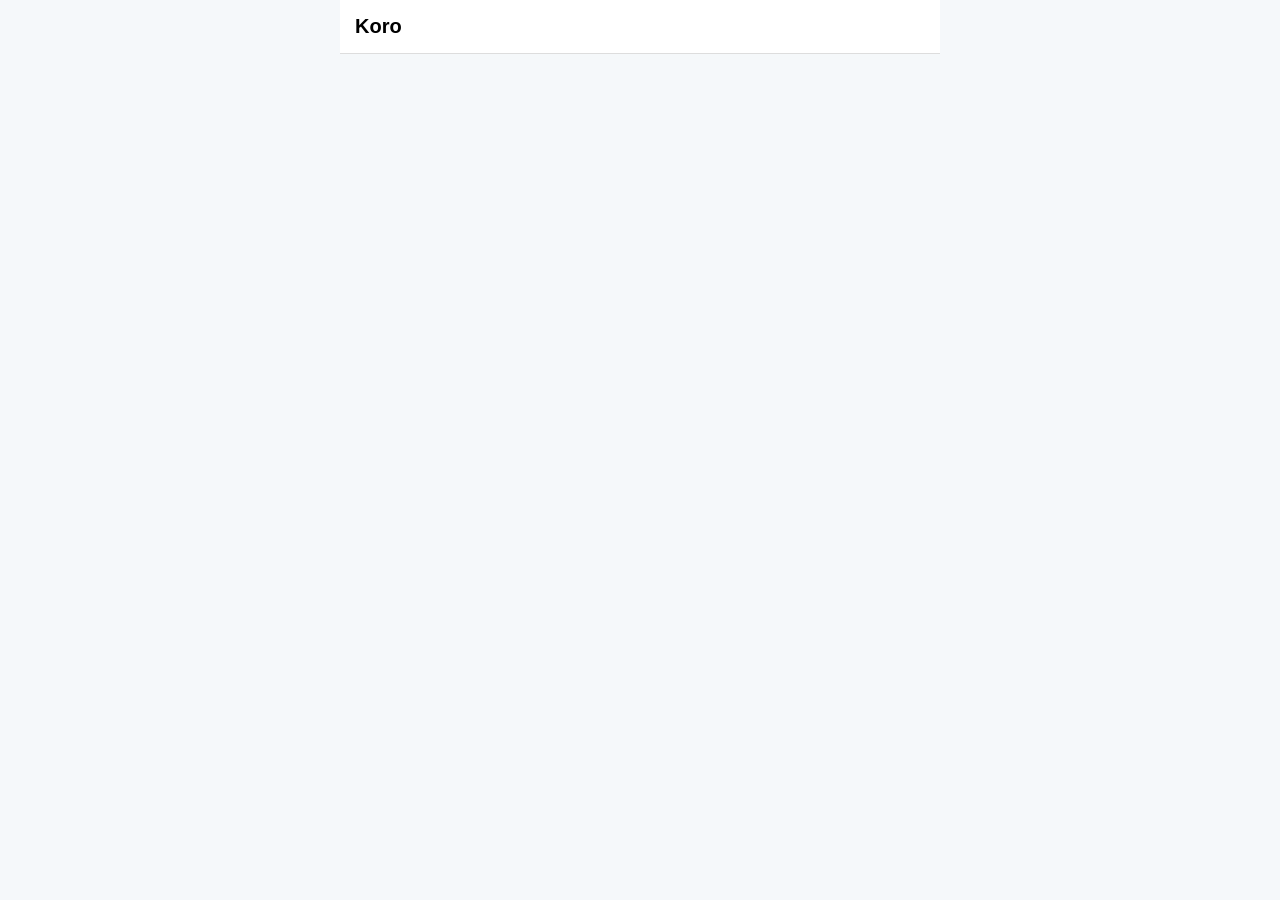
==== index.html @ 563af0cb "aaa" ====
<!DOCTYPE html>
<html lang="ja">
<head>
    <meta charset="UTF-8">
    <meta name="viewport" content="width=device-width, initial-scale=1.0">
    <title>Koro</title>
    <script src="https://cdn.jsdelivr.net/npm/@supabase/supabase-js@2"></script>
    <style>
        :root { --main-blue: #1da1f2; --bg-gray: #f5f8fa; --text-gray: #657786; }
        body { font-family: -apple-system, sans-serif; max-width: 600px; margin: auto; padding: 0; background: var(--bg-gray); }
        .card { background: white; padding: 15px; border-bottom: 1px solid #e1e8ed; }
        .header { background: white; padding: 15px; position: sticky; top: 0; display: flex; justify-content: space-between; align-items: center; border-bottom: 1px solid #ddd; z-index: 100; }
        .post { cursor: pointer; transition: 0.2s; text-decoration: none; color: inherit; display: block; }
        .post:hover { background: #f9f9f9; }
        .display-name { font-weight: bold; margin-right: 5px; }
        .handle { color: var(--text-gray); }
        textarea { width: 100%; height: 80px; border: 1px solid #e1e8ed; border-radius: 12px; padding: 10px; box-sizing: border-box; resize: none; font-size: 16px; margin-bottom: 10px; }
        button { background: var(--main-blue); color: white; border: none; padding: 10px 20px; border-radius: 25px; font-weight: bold; cursor: pointer; }
        .profile-header { background: white; padding: 30px 20px; text-align: center; border-bottom: 1px solid #ddd; }
    </style>
</head>
<body>

    <div class="header">
        <h1 style="margin:0; font-size:20px; cursor:pointer;" onclick="navigate('/')">Koro</h1>
        <div id="auth-section"></div>
    </div>

    <div id="app-content">
        </div>

    <script>
        const SUPABASE_URL = 'https://YOUR_PROJECT.supabase.co';
        const SUPABASE_KEY = 'YOUR_ANON_KEY';
        const supaClient = supabase.createClient(SUPABASE_URL, SUPABASE_KEY);

        let myProfile = null;

        // URLをきれいに保ったまま遷移する関数
        function navigate(path) {
            window.history.pushState({}, '', path);
            router();
        }

        // URLを見て表示を切り替えるルーター
        async function router() {
            const path = window.location.pathname; // "/@hiko" など
            const app = document.getElementById('app-content');
            const user = (await supaClient.auth.getUser()).data.user;

            // ログインチェック
            if (user && !myProfile) {
                const { data } = await supaClient.from('profiles').select('*').eq('id', user.id).single();
                if (!data) return showSetup();
                myProfile = data;
            }

            // 認証ボタンの更新
            document.getElementById('auth-section').innerHTML = user ? 
                `<button onclick="logout()" style="background:#ccc; font-size:12px;">ログアウト</button>` : 
                `<button onclick="login()">Googleログイン</button>`;

            if (path.startsWith('/@')) {
                const handle = path.replace('/@', '');
                showProfile(handle);
            } else {
                showHome();
            }
        }

        async function showHome() {
            const app = document.getElementById('app-content');
            app.innerHTML = `
                <div class="card" id="post-box" style="${myProfile ? '' : 'display:none'}">
                    <textarea id="post-content" placeholder="ころっとする？"></textarea>
                    <div style="text-align:right;"><button onclick="postKorotto()">ころっと！</button></div>
                </div>
                <div id="timeline"></div>
            `;
            fetchPosts();
        }

        async function showProfile(handle) {
            const app = document.getElementById('app-content');
            const { data: profile } = await supaClient.from('profiles').select('*').eq('user_handle', handle).single();
            
            if (!profile) {
                app.innerHTML = `<div class="card">ユーザーが見つかりません</div>`;
                return;
            }

            app.innerHTML = `
                <div class="profile-header">
                    <h2 style="margin:0;">${profile.display_name}</h2>
                    <div class="handle">@${profile.user_handle}</div>
                </div>
                <div id="user-posts"></div>
            `;
            fetchPosts(profile.id, 'user-posts');
        }

        function showSetup() {
            document.getElementById('app-content').innerHTML = `
                <div class="card" style="text-align:center; padding:40px;">
                    <h2>Koroへようこそ</h2>
                    <input type="text" id="s-name" placeholder="名前" style="width:100%; padding:10px; margin:10px 0;">
                    <input type="text" id="s-handle" placeholder="ユーザーID" style="width:100%; padding:10px; margin:10px 0;">
                    <button onclick="saveProfile()">開始</button>
                </div>
            `;
        }

        async function postKorotto() {
            const content = document.getElementById('post-content').value;
            if (!content) return;
            await supaClient.from('posts').insert([{ 
                content, author_id: myProfile.id, author_name: myProfile.display_name, author_handle: myProfile.user_handle 
            }]);
            document.getElementById('post-content').value = '';
            fetchPosts();
        }

        async function fetchPosts(uid = null, target = 'timeline') {
            let q = supaClient.from('posts').select('*').order('created_at', { ascending: false });
            if (uid) q = q.eq('author_id', uid);
            const { data } = await q;
            document.getElementById(target).innerHTML = data.map(p => `
                <div class="card post" onclick="event.preventDefault(); navigate('/@${p.author_handle}')">
                    <span class="display-name">${p.author_name}</span>
                    <span class="handle">@${p.author_handle}</span>
                    <div style="margin-top:8px;">${p.content}</div>
                </div>
            `).join('');
        }

        async function login() {
            await supaClient.auth.signInWithOAuth({ provider: 'google', options: { redirectTo: window.location.origin } });
        }
        async function logout() { await supaClient.auth.signOut(); location.reload(); }
        async function saveProfile() {
            const user = (await supaClient.auth.getUser()).data.user;
            const name = document.getElementById('s-name').value;
            const handle = document.getElementById('s-handle').value;
            await supaClient.from('profiles').insert([{ id: user.id, display_name: name, user_handle: handle }]);
            location.reload();
        }

        window.onpopstate = router;
        router();
    </script>
</body>
</html>
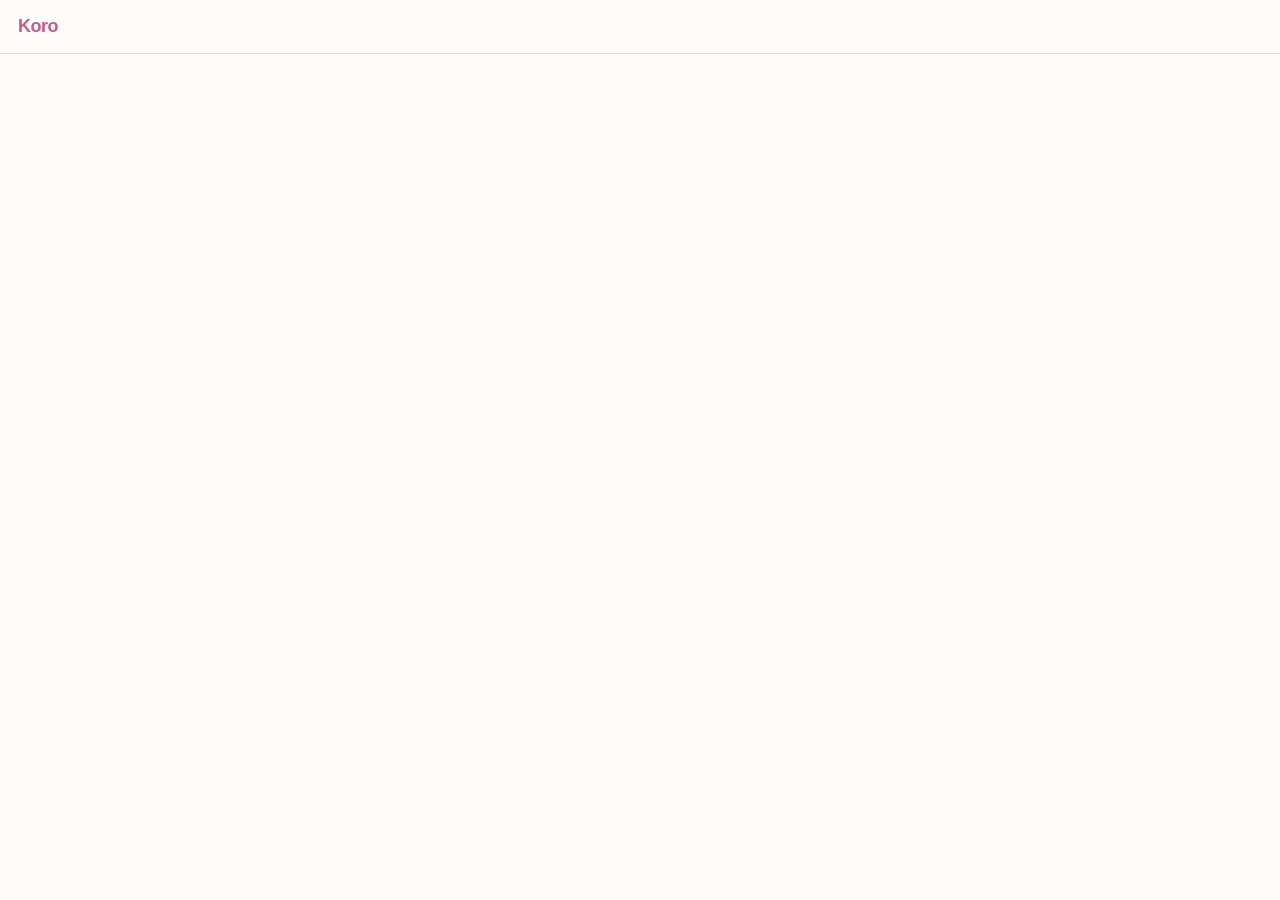
==== commit a6486e69: "uhu" ====
--- a/index.html
+++ b/index.html
@@ -1,152 +1,524 @@
-<!DOCTYPE html>
+﻿<!DOCTYPE html>
 <html lang="ja">
 <head>
     <meta charset="UTF-8">
     <meta name="viewport" content="width=device-width, initial-scale=1.0">
     <title>Koro</title>
     <script src="https://cdn.jsdelivr.net/npm/@supabase/supabase-js@2"></script>
-    <style>
-        :root { --main-blue: #1da1f2; --bg-gray: #f5f8fa; --text-gray: #657786; }
-        body { font-family: -apple-system, sans-serif; max-width: 600px; margin: auto; padding: 0; background: var(--bg-gray); }
-        .card { background: white; padding: 15px; border-bottom: 1px solid #e1e8ed; }
-        .header { background: white; padding: 15px; position: sticky; top: 0; display: flex; justify-content: space-between; align-items: center; border-bottom: 1px solid #ddd; z-index: 100; }
-        .post { cursor: pointer; transition: 0.2s; text-decoration: none; color: inherit; display: block; }
-        .post:hover { background: #f9f9f9; }
-        .display-name { font-weight: bold; margin-right: 5px; }
-        .handle { color: var(--text-gray); }
-        textarea { width: 100%; height: 80px; border: 1px solid #e1e8ed; border-radius: 12px; padding: 10px; box-sizing: border-box; resize: none; font-size: 16px; margin-bottom: 10px; }
-        button { background: var(--main-blue); color: white; border: none; padding: 10px 20px; border-radius: 25px; font-weight: bold; cursor: pointer; }
-        .profile-header { background: white; padding: 30px 20px; text-align: center; border-bottom: 1px solid #ddd; }
-    </style>
+    <link rel="stylesheet" href="koro.css">
 </head>
 <body>
 
-    <div class="header">
-        <h1 style="margin:0; font-size:20px; cursor:pointer;" onclick="navigate('/')">Koro</h1>
-        <div id="auth-section"></div>
+    <header class="site-header">
+        <span class="logo">Koro</span>
+        <div class="header-right" id="header-right"></div>
+    </header>
+
+    <div class="feed-wrap">
+        <div id="load-more-msg" class="load-more-msg" style="display:none;">&#x2191; 読み込み中...</div>
+        <div id="feed"></div>
     </div>
 
-    <div id="app-content">
-        </div>
+    <div id="bottom-bar"></div>
 
     <script>
-        const SUPABASE_URL = 'https://YOUR_PROJECT.supabase.co';
-        const SUPABASE_KEY = 'YOUR_ANON_KEY';
-        const supaClient = supabase.createClient(SUPABASE_URL, SUPABASE_KEY);
-
-        let myProfile = null;
-
-        // URLをきれいに保ったまま遷移する関数
-        function navigate(path) {
-            window.history.pushState({}, '', path);
-            router();
-        }
-
-        // URLを見て表示を切り替えるルーター
-        async function router() {
-            const path = window.location.pathname; // "/@hiko" など
-            const app = document.getElementById('app-content');
-            const user = (await supaClient.auth.getUser()).data.user;
-
-            // ログインチェック
-            if (user && !myProfile) {
-                const { data } = await supaClient.from('profiles').select('*').eq('id', user.id).single();
-                if (!data) return showSetup();
-                myProfile = data;
-            }
-
-            // 認証ボタンの更新
-            document.getElementById('auth-section').innerHTML = user ? 
-                `<button onclick="logout()" style="background:#ccc; font-size:12px;">ログアウト</button>` : 
-                `<button onclick="login()">Googleログイン</button>`;
-
-            if (path.startsWith('/@')) {
-                const handle = path.replace('/@', '');
-                showProfile(handle);
+        const SUPABASE_URL = 'https://ztdomjtbvhbcoaafkbhv.supabase.co';
+        const SUPABASE_KEY = 'sb_publishable_tCoFSVcVmu3nVb1mJ8YARg_96lslr3P';
+        const supa = supabase.createClient(SUPABASE_URL, SUPABASE_KEY);
+
+        const PAGE_SIZE = 20;
+        let myProfile   = null;
+        let oldest      = null;
+        let isLoading   = false;
+        let allLoaded   = false;
+        let authStateVersion = 0;
+        const STORAGE_BUCKET = 'koro-media';
+        const MAX_IMAGE_BYTES = 2 * 1024 * 1024;
+        let selectedPostImageFile = null;
+        let profileUidCache = {};
+
+        // テーマ
+        (function applyTheme() {
+            const saved = localStorage.getItem('koro-theme') || 'light';
+            document.documentElement.setAttribute('data-theme', saved);
+        })();
+
+        function toggleTheme() {
+            const cur = document.documentElement.getAttribute('data-theme') || 'light';
+            const next = cur === 'dark' ? 'light' : 'dark';
+            document.documentElement.setAttribute('data-theme', next);
+            localStorage.setItem('koro-theme', next);
+            updateThemeIcon();
+        }
+
+        function updateThemeIcon() {
+            const isDark = document.documentElement.getAttribute('data-theme') === 'dark';
+            const btn = document.getElementById('theme-toggle');
+            if (!btn) return;
+            btn.innerHTML = isDark ? sunSVG() : moonSVG();
+            btn.title = isDark ? 'ライトモードへ' : 'ダークモードへ';
+        }
+
+        function moonSVG() {
+            return '<svg xmlns="http://www.w3.org/2000/svg" height="20px" viewBox="0 -960 960 960" width="20px" fill="currentColor"><path d="M480-120q-150 0-255-105T120-480q0-150 105-255t255-105q14 0 27.5 1t26.5 3q-41 29-65.5 75.5T444-660q0 90 63 153t153 63q55 0 101-24.5t75-65.5q2 13 3 26.5t1 27.5q0 150-105 255T480-120Z"/></svg>';
+        }
+        function sunSVG() {
+            return '<svg xmlns="http://www.w3.org/2000/svg" height="20px" viewBox="0 -960 960 960" width="20px" fill="currentColor"><path d="M480-360q50 0 85-35t35-85q0-50-35-85t-85-35q-50 0-85 35t-35 85q0 50 35 85t85 35Zm0 80q-83 0-141.5-58.5T280-480q0-83 58.5-141.5T480-680q83 0 141.5 58.5T680-480q0 83-58.5 141.5T480-280ZM200-440H40v-80h160v80Zm720 0H760v-80h160v80ZM440-760v-160h80v160h-80Zm0 720v-160h80v160h-80ZM256-650l-101-97 57-59 96 100-52 56Zm492 496-97-101 53-55 101 97-57 59Zm-98-550 97-101 59 57-100 96-56-52ZM154-212l101-97 55 53-97 101-59-57Zm326-268Z"/></svg>';
+        }
+        function avatarSVG() {
+            return '<svg xmlns="http://www.w3.org/2000/svg" height="20px" viewBox="0 -960 960 960" width="20px" fill="currentColor"><path d="M252-256q51-36 114-58t114-22q57 0 119.5 22T714-256q42-56 64-122.5T800-520q0-133-93.5-226.5T480-840q-133 0-226.5 93.5T160-520q0 67 22 133.5T252-256Zm228-168q-57 0-96.5-39.5T344-560q0-57 39.5-96.5T480-696q57 0 96.5 39.5T616-560q0 57-39.5 96.5T480-424Zm0 304q-82 0-155-31.5t-127.5-86Q143-293 111.5-366T80-520q0-82 31.5-155t86-127.5Q253-857 326-888.5T480-920q82 0 155 31.5t127.5 86Q817-747 848.5-674T880-520q0 82-31.5 155t-86 127.5Q707-183 634-151.5T480-120Z"/></svg>';
+        }
+        function postAvatarSVG() {
+            return '<svg xmlns="http://www.w3.org/2000/svg" height="20px" viewBox="0 -960 960 960" width="20px" fill="currentColor"><path d="M252-256q51-36 114-58t114-22q57 0 119.5 22T714-256q42-56 64-122.5T800-520q0-133-93.5-226.5T480-840q-133 0-226.5 93.5T160-520q0 67 22 133.5T252-256Zm228-168q-57 0-96.5-39.5T344-560q0-57 39.5-96.5T480-696q57 0 96.5 39.5T616-560q0 57-39.5 96.5T480-424Zm0 304q-82 0-155-31.5t-127.5-86Q143-293 111.5-366T80-520q0-82 31.5-155t86-127.5Q253-857 326-888.5T480-920q82 0 155 31.5t127.5 86Q817-747 848.5-674T880-520q0 82-31.5 155t-86 127.5Q707-183 634-151.5T480-120Z"/></svg>';
+        }
+        function postAvatarError(el) {
+            const p = el.parentElement;
+            if (!p) return;
+            el.remove();
+            p.innerHTML = postAvatarSVG();
+        }
+        async function prefetchProfileUids(posts) {
+            const handles = [...new Set(posts.map(function(p) { return p.author_handle; }).filter(Boolean))];
+            const missing = handles.filter(function(h) { return !profileUidCache[h]; });
+            if (!missing.length) return;
+            const { data } = await supa.from('profiles').select('id, user_handle').in('user_handle', missing);
+            if (data) data.forEach(function(p) { profileUidCache[p.user_handle] = p.id; });
+        }
+
+        // ドロップダウン
+        function toggleDropdown(e) {
+            e.stopPropagation();
+            const dd = document.getElementById('account-dropdown');
+            if (dd) dd.classList.toggle('open');
+        }
+        document.addEventListener('click', () => {
+            const dd = document.getElementById('account-dropdown');
+            if (dd) dd.classList.remove('open');
+        });
+
+        // 初期化
+        async function init() {
+            const { data: { session } } = await supa.auth.getSession();
+            await handleAuthState(session);
+            supa.auth.onAuthStateChange(async (_, nextSession) => {
+                await handleAuthState(nextSession);
+            });
+            await loadPosts('initial');
+            subscribeRealtime();
+        }
+
+        // 認証状態
+        async function handleAuthState(session) {
+            const version = ++authStateVersion;
+            const headerRight = document.getElementById('header-right');
+            if (!headerRight) return;
+
+            const themeBtn = '<button class="icon-btn" id="theme-toggle" onclick="toggleTheme()" title="テーマ切替"></button>';
+
+            if (session) {
+                headerRight.innerHTML = themeBtn +
+                    '<div class="account-wrap">' +
+                    '<button class="account-btn" id="account-btn" onclick="toggleDropdown(event)" title="アカウント"></button>' +
+                    '<div class="account-dropdown" id="account-dropdown">' +
+                    '<a class="dropdown-item" id="dd-profile-link" href="/user/">' +
+                    '<svg xmlns="http://www.w3.org/2000/svg" height="16px" viewBox="0 -960 960 960" width="16px" fill="currentColor"><path d="M252-256q51-36 114-58t114-22q57 0 119.5 22T714-256q42-56 64-122.5T800-520q0-133-93.5-226.5T480-840q-133 0-226.5 93.5T160-520q0 67 22 133.5T252-256Zm228-168q-57 0-96.5-39.5T344-560q0-57 39.5-96.5T480-696q57 0 96.5 39.5T616-560q0 57-39.5 96.5T480-424Zm0 304q-82 0-155-31.5t-127.5-86Q143-293 111.5-366T80-520q0-82 31.5-155t86-127.5Q253-857 326-888.5T480-920q82 0 155 31.5t127.5 86Q817-747 848.5-674T880-520q0 82-31.5 155t-86 127.5Q707-183 634-151.5T480-120Z"/></svg>' +
+                    'プロフィール</a>' +
+                    '<a class="dropdown-item" id="dd-edit-link" href="/user/#edit">' +
+                    '<svg xmlns="http://www.w3.org/2000/svg" height="16px" viewBox="0 -960 960 960" width="16px" fill="currentColor"><path d="M200-200h40l439-439-40-40-439 439v40Zm-40 80v-104l565-565q11-12 26-18t31-6q16 0 31 6t26 17l42 42q11 11 17 26t6 31q0 16-6 31t-18 26L315-120H160Zm600-557-43-43 43 43Zm-114 71-20-20 40 40-20-20Z"/></svg>' +
+                    'プロフィール編集</a>' +
+                    '<button class="dropdown-item danger" onclick="logout()">' +
+                    '<svg xmlns="http://www.w3.org/2000/svg" height="16px" viewBox="0 -960 960 960" width="16px" fill="currentColor"><path d="M200-120q-33 0-56.5-23.5T120-200v-560q0-33 23.5-56.5T200-840h280v80H200v560h280v80H200Zm440-160-55-58 102-102H360v-80h327L585-622l55-58 200 200-200 200Z"/></svg>' +
+                    'ログアウト</button>' +
+                    '</div></div>';
+
+                // テーマボタン SVG 設定
+                const tBtn = document.getElementById('theme-toggle');
+                if (tBtn) tBtn.innerHTML = moonSVG();
+
+                // アカウントボタン SVG 設定
+                const aBtn = document.getElementById('account-btn');
+                if (aBtn) aBtn.innerHTML = avatarSVG();
+
+                const profile = await loadMyProfile(session.user.id);
+                if (version !== authStateVersion) return;
+
+                if (profile) {
+                    myProfile = profile;
+                    const pLink = document.getElementById('dd-profile-link');
+                    const eLink = document.getElementById('dd-edit-link');
+                    if (pLink) pLink.href = '/user/?@' + profile.user_handle;
+                    if (eLink) eLink.href = '/user/?@' + profile.user_handle + '#edit';
+                    updateAccountAvatar(profile);
+                    renderBottomBar();
+                } else {
+                    myProfile = null;
+                    renderSetupForm();
+                }
             } else {
-                showHome();
-            }
-        }
-
-        async function showHome() {
-            const app = document.getElementById('app-content');
-            app.innerHTML = `
-                <div class="card" id="post-box" style="${myProfile ? '' : 'display:none'}">
-                    <textarea id="post-content" placeholder="ころっとする？"></textarea>
-                    <div style="text-align:right;"><button onclick="postKorotto()">ころっと！</button></div>
-                </div>
-                <div id="timeline"></div>
-            `;
-            fetchPosts();
-        }
-
-        async function showProfile(handle) {
-            const app = document.getElementById('app-content');
-            const { data: profile } = await supaClient.from('profiles').select('*').eq('user_handle', handle).single();
+                myProfile = null;
+                headerRight.innerHTML = themeBtn + '<button class="btn" onclick="login()">ログイン</button>';
+                const tBtn = document.getElementById('theme-toggle');
+                if (tBtn) tBtn.innerHTML = moonSVG();
+                renderBottomBar();
+            }
+            updateThemeIcon();
+        }
+
+        function updateAccountAvatar(profile) {
+            const btn = document.getElementById('account-btn');
+            if (!btn) return;
+            const { data } = supa.storage.from(STORAGE_BUCKET).getPublicUrl('profiles/' + profile.id + '/avatar');
+            if (!data || !data.publicUrl) return;
+            const img = new Image();
+            img.src = data.publicUrl + '?v=' + Date.now();
+            img.onerror = function() {};
+            img.onload = function() {
+                img.style.cssText = 'width:100%;height:100%;object-fit:cover;border-radius:50%;';
+                btn.innerHTML = '';
+                btn.appendChild(img);
+            };
+        }
+
+        async function loadMyProfile(uid) {
+            const { data } = await supa.from('profiles').select('*').eq('id', uid).single();
+            return data || null;
+        }
+
+        // 下部バー
+        function renderBottomBar() {
+            const el = document.getElementById('bottom-bar');
+            if (!el) return;
+            if (myProfile) {
+                el.innerHTML =
+                    '<div class="compose-bar">' +
+                    '<div class="compose-main">' +
+                    '<textarea id="post-text" placeholder="いまなにしてる？"></textarea>' +
+                    '<button class="btn" id="post-btn" onclick="post()">ころっと</button>' +
+                    '</div>' +
+                    '<div class="compose-tools">' +
+                    '<label class="compose-img-label" title="画像を追加">' +
+                    '<svg xmlns="http://www.w3.org/2000/svg" height="22px" viewBox="0 -960 960 960" width="22px" fill="currentColor"><path d="M232-172q-26 0-43-17t-17-43v-496q0-26 17-43t43-17h496q26 0 43 17t17 43v496q0 26-17 43t-43 17H232Zm0-60h496v-496H232v496Zm28-76h440L576-480 456-320l-96-128-100 140Zm-28 76v-496 496Z"/></svg>' +
+                    '<input id="post-image-input" type="file" accept="image/*" onchange="onSelectPostImage(event)">' +
+                    '</label>' +
+                    '<span class="selected-file" id="post-image-name"></span>' +
+                    '<button class="tiny-btn" id="post-clear-btn" type="button" onclick="clearPostImage()" style="display:none;">✕ クリア</button>' +
+                    '</div></div>';
+            } else {
+                el.innerHTML =
+                    '<div class="guest-bar">' +
+                    '<span>ログインすると投稿できます</span>' +
+                    '<button class="btn" onclick="login()">ログイン</button>' +
+                    '</div>';
+            }
+        }
+
+        function renderSetupForm() {
+            document.body.innerHTML =
+                '<header class="site-header">' +
+                '<span class="logo">Koro</span>' +
+                '<div class="header-right">' +
+                '<button class="icon-btn" onclick="toggleTheme()" id="theme-toggle" title="テーマ切替"></button>' +
+                '</div></header>' +
+                '<div class="setup-wrap"><div class="form-card">' +
+                '<h2>はじめまして 👋</h2>' +
+                '<p>あなたの表示名と ID を決めましょう</p>' +
+                '<label class="field-label">表示名</label>' +
+                '<input class="field" id="new-name" type="text" placeholder="例：私だ。" autocomplete="off">' +
+                '<label class="field-label">ID（英数字・記号なし）</label>' +
+                '<input class="field" id="new-handle" type="text" placeholder="例：watasida" autocomplete="off">' +
+                '<label class="field-label">アイコン画像（任意）</label>' +
+                '<input class="field" id="new-avatar" type="file" accept="image/*">' +
+                '<label class="field-label">ヘッダー画像（任意）</label>' +
+                '<input class="field" id="new-header" type="file" accept="image/*">' +
+                '<p class="hint" style="margin-bottom:16px;">2MB超の画像は自動圧縮されます。</p>' +
+                '<button class="btn" style="width:100%;" onclick="saveProfile()">Koro をはじめる</button>' +
+                '</div></div>';
+            const tBtn = document.getElementById('theme-toggle');
+            if (tBtn) tBtn.innerHTML = moonSVG();
+            updateThemeIcon();
+        }
+
+        function onSelectPostImage(event) {
+            selectedPostImageFile = event.target.files ? event.target.files[0] : null;
+            const name = document.getElementById('post-image-name');
+            const clearBtn = document.getElementById('post-clear-btn');
+            if (name) name.textContent = selectedPostImageFile ? selectedPostImageFile.name : '';
+            if (clearBtn) clearBtn.style.display = selectedPostImageFile ? '' : 'none';
+        }
+
+        function clearPostImage() {
+            selectedPostImageFile = null;
+            const input = document.getElementById('post-image-input');
+            const name = document.getElementById('post-image-name');
+            const clearBtn = document.getElementById('post-clear-btn');
+            if (input) input.value = '';
+            if (name) name.textContent = '';
+            if (clearBtn) clearBtn.style.display = 'none';
+        }
+
+        // 投稿ロード
+        async function loadPosts(mode) {
+            mode = mode || 'older';
+            if (isLoading || allLoaded) return;
+            isLoading = true;
+
+            const msg = document.getElementById('load-more-msg');
+            if (mode !== 'initial') msg.style.display = 'block';
+
+            let query = supa.from('posts').select('*')
+                            .order('created_at', { ascending: false })
+                            .limit(PAGE_SIZE);
+            if (mode === 'older' && oldest) query = query.lt('created_at', oldest);
+
+            const { data, error } = await query;
+            msg.style.display = 'none';
+            isLoading = false;
+
+            if (error || !data || data.length === 0) {
+                if (mode !== 'initial') allLoaded = true;
+                if (mode === 'initial') {
+                    document.getElementById('feed').innerHTML =
+                        '<div class="load-more-msg">まだ投稿がありません。最初のころっとをどうぞ！</div>';
+                }
+                return;
+            }
+
+            if (data.length < PAGE_SIZE) allLoaded = true;
+            oldest = data[data.length - 1].created_at;
+
+            await prefetchProfileUids(data);
+
+            const feed = document.getElementById('feed');
+            if (mode === 'initial') {
+                feed.innerHTML = data.map(function(p) { return postHTML(p); }).join('');
+                scrollToBottom();
+            } else {
+                var prevH  = document.documentElement.scrollHeight;
+                var prevSy = window.scrollY;
+                data.forEach(function(p) {
+                    var div = document.createElement('div');
+                    div.innerHTML = postHTML(p);
+                    feed.appendChild(div.firstElementChild);
+                });
+                window.scrollTo(0, prevSy + document.documentElement.scrollHeight - prevH);
+            }
+        }
+
+        // リアルタイム
+        function subscribeRealtime() {
+            supa.channel('posts-rt')
+                .on('postgres_changes', { event: 'INSERT', schema: 'public', table: 'posts' }, function(payload) {
+                    prependPost(payload.new);
+                })
+                .subscribe();
+        }
+
+        async function prependPost(post) {
+            if (post.id && document.querySelector('[data-post-id="' + post.id + '"]')) return;
+            if (!post.id) {
+                var key = (post.author_handle || '') + '::' + (post.content || '');
+                if (document.querySelector('[data-post-key="' + escAttr(key) + '"]')) return;
+            }
+            await prefetchProfileUids([post]);
+            var feed = document.getElementById('feed');
+            var atBottom = (window.innerHeight + window.scrollY) >= document.documentElement.scrollHeight - 60;
+            var div = document.createElement('div');
+            div.innerHTML = postHTML(post);
+            feed.prepend(div.firstElementChild);
+            if (atBottom) scrollToBottom();
             
-            if (!profile) {
-                app.innerHTML = `<div class="card">ユーザーが見つかりません</div>`;
+            var audio = new Audio('oto.mp3');
+            audio.play().catch(function(err) {});
+        }
+
+        function scrollToBottom() {
+            window.scrollTo({ top: document.documentElement.scrollHeight, behavior: 'instant' });
+        }
+
+        // 投稿HTMLテンプレート
+        function splitPostContent(rawContent) {
+            var content = String(rawContent || '');
+            var match = content.match(/\n?\n?\[img\](https?:\/\/[^\s]+)\[\/img\]\s*$/);
+            if (!match) return { text: content, imageUrl: '' };
+            var text = content.replace(/\n?\n?\[img\](https?:\/\/[^\s]+)\[\/img\]\s*$/, '').trim();
+            return { text: text, imageUrl: match[1] };
+        }
+
+        function postHTML(p) {
+            var key = (p.author_handle || '') + '::' + (p.content || '');
+            var parsed = splitPostContent(p.content);
+            var imgHtml = parsed.imageUrl
+                ? '<div class="post-image"><img src="' + escAttr(parsed.imageUrl) + '" alt="post image" loading="lazy"></div>'
+                : '';
+            var uid = profileUidCache[p.author_handle] || '';
+            var avatarSrc = uid ? (SUPABASE_URL + '/storage/v1/object/public/' + STORAGE_BUCKET + '/profiles/' + uid + '/avatar' + '?v=' + Date.now()) : '';
+            var avImg = avatarSrc
+                ? '<img src="' + escAttr(avatarSrc) + '" alt="" loading="lazy" onerror="postAvatarError(this)">'
+                : postAvatarSVG();
+            return '<div class="post-item"' +
+                (p.id ? ' data-post-id="' + p.id + '"' : '') +
+                ' data-post-key="' + escAttr(key) + '">' +
+                '<div class="post-row">' +
+                '<a href="/user/?@' + (p.author_handle || '') + '" class="post-avatar-sm">' + avImg + '</a>' +
+                '<div class="post-row-content">' +
+                '<div class="post-meta">' +
+                '<a href="/user/?@' + (p.author_handle || '') + '" style="display:flex;align-items:baseline;gap:4px;">' +
+                '<span class="post-name">' + esc(p.author || 'ななし') + '</span>' +
+                '<span class="post-handle">@' + esc(p.author_handle || 'none') + '</span>' +
+                '</a>' +
+                '<span class="post-time">' + fmtDate(p.created_at) + '</span>' +
+                '</div>' +
+                '<div class="post-body">' + esc(parsed.text) + '</div>' +
+                imgHtml +
+                '</div>' +
+                '</div>' +
+                '</div>';
+        }
+
+        // アクション
+        async function post() {
+            var ta  = document.getElementById('post-text');
+            var btn = document.getElementById('post-btn');
+            var text = ta.value.trim();
+            if ((!text && !selectedPostImageFile) || !myProfile) return;
+            btn.disabled = true;
+
+            var imageUrl = '';
+            if (selectedPostImageFile) {
+                try {
+                    var uploadPath = 'posts/' + myProfile.id + '/' + Date.now() + '_' + Math.random().toString(36).slice(2);
+                    imageUrl = await uploadImageToStorage(selectedPostImageFile, uploadPath);
+                } catch (err) {
+                    alert('画像アップロードに失敗しました: ' + (err && err.message ? err.message : err));
+                    btn.disabled = false;
+                    return;
+                }
+            }
+
+            var mergedContent = imageUrl
+                ? text + (text ? '\n\n' : '') + '[img]' + imageUrl + '[/img]'
+                : text;
+
+            var newPost = {
+                content:       mergedContent,
+                author:        myProfile.display_name,
+                author_handle: myProfile.user_handle,
+                created_at:    new Date().toISOString()
+            };
+            var { error } = await supa.from('posts').insert([newPost]);
+
+            if (error) {
+                alert('投稿に失敗しました: ' + error.message);
+                btn.disabled = false;
                 return;
             }
 
-            app.innerHTML = `
-                <div class="profile-header">
-                    <h2 style="margin:0;">${profile.display_name}</h2>
-                    <div class="handle">@${profile.user_handle}</div>
-                </div>
-                <div id="user-posts"></div>
-            `;
-            fetchPosts(profile.id, 'user-posts');
-        }
-
-        function showSetup() {
-            document.getElementById('app-content').innerHTML = `
-                <div class="card" style="text-align:center; padding:40px;">
-                    <h2>Koroへようこそ</h2>
-                    <input type="text" id="s-name" placeholder="名前" style="width:100%; padding:10px; margin:10px 0;">
-                    <input type="text" id="s-handle" placeholder="ユーザーID" style="width:100%; padding:10px; margin:10px 0;">
-                    <button onclick="saveProfile()">開始</button>
-                </div>
-            `;
-        }
-
-        async function postKorotto() {
-            const content = document.getElementById('post-content').value;
-            if (!content) return;
-            await supaClient.from('posts').insert([{ 
-                content, author_id: myProfile.id, author_name: myProfile.display_name, author_handle: myProfile.user_handle 
-            }]);
-            document.getElementById('post-content').value = '';
-            fetchPosts();
-        }
-
-        async function fetchPosts(uid = null, target = 'timeline') {
-            let q = supaClient.from('posts').select('*').order('created_at', { ascending: false });
-            if (uid) q = q.eq('author_id', uid);
-            const { data } = await q;
-            document.getElementById(target).innerHTML = data.map(p => `
-                <div class="card post" onclick="event.preventDefault(); navigate('/@${p.author_handle}')">
-                    <span class="display-name">${p.author_name}</span>
-                    <span class="handle">@${p.author_handle}</span>
-                    <div style="margin-top:8px;">${p.content}</div>
-                </div>
-            `).join('');
+            btn.disabled = false;
+            ta.value = '';
+            clearPostImage();
+            prependPost(newPost);
         }
 
         async function login() {
-            await supaClient.auth.signInWithOAuth({ provider: 'google', options: { redirectTo: window.location.origin } });
-        }
-        async function logout() { await supaClient.auth.signOut(); location.reload(); }
+            await supa.auth.signInWithOAuth({ provider: 'google', options: { redirectTo: window.location.origin } });
+        }
+        async function logout() {
+            try { await supa.auth.signOut(); } catch(e) {}
+            location.href = location.origin + location.pathname;
+        }
+
         async function saveProfile() {
-            const user = (await supaClient.auth.getUser()).data.user;
-            const name = document.getElementById('s-name').value;
-            const handle = document.getElementById('s-handle').value;
-            await supaClient.from('profiles').insert([{ id: user.id, display_name: name, user_handle: handle }]);
-            location.reload();
-        }
-
-        window.onpopstate = router;
-        router();
+            var name   = document.getElementById('new-name').value.trim();
+            var handle = document.getElementById('new-handle').value.trim();
+            if (!name || !handle) return alert('入力してください');
+            var { data: { user } } = await supa.auth.getUser();
+
+            var setupAvatar = document.getElementById('new-avatar') && document.getElementById('new-avatar').files[0] || null;
+            var setupHeader = document.getElementById('new-header') && document.getElementById('new-header').files[0] || null;
+
+            try {
+                if (setupAvatar) await uploadImageToStorage(setupAvatar, 'profiles/' + user.id + '/avatar');
+                if (setupHeader) await uploadImageToStorage(setupHeader, 'profiles/' + user.id + '/header');
+            } catch (err) {
+                alert('プロフィール画像のアップロードに失敗しました: ' + (err && err.message ? err.message : err));
+                return;
+            }
+
+            var { error } = await supa.from('profiles').insert([{ id: user.id, display_name: name, user_handle: handle }]);
+            if (error) alert('エラー: ' + error.message);
+            else location.reload();
+        }
+
+        // スクロールで過去ロード
+        window.addEventListener('scroll', function() {
+            if (window.scrollY < 120 && !isLoading && !allLoaded) loadPosts('older');
+        });
+
+        // 画像圧縮
+        async function compressImageIfNeeded(file) {
+            if (!(file instanceof File)) return file;
+            if (file.size <= MAX_IMAGE_BYTES) return file;
+
+            var bitmap = await createImageBitmap(file);
+            var width = bitmap.width;
+            var height = bitmap.height;
+            var maxSide = 1920;
+            if (Math.max(width, height) > maxSide) {
+                var ratio = maxSide / Math.max(width, height);
+                width = Math.round(width * ratio);
+                height = Math.round(height * ratio);
+            }
+            var canvas = document.createElement('canvas');
+            var ctx = canvas.getContext('2d');
+            canvas.width = width; canvas.height = height;
+            ctx.drawImage(bitmap, 0, 0, width, height);
+
+            var quality = 0.9;
+            var blob = null;
+            for (var i = 0; i < 8; i++) {
+                blob = await new Promise(function(resolve) { canvas.toBlob(resolve, 'image/jpeg', quality); });
+                if (!blob || blob.size <= MAX_IMAGE_BYTES) break;
+                quality -= 0.1;
+                if (quality < 0.35) {
+                    var nW = Math.max(600, Math.round(canvas.width * 0.9));
+                    var nH = Math.max(600, Math.round(canvas.height * 0.9));
+                    var tmp = document.createElement('canvas');
+                    tmp.width = nW; tmp.height = nH;
+                    tmp.getContext('2d').drawImage(canvas, 0, 0, nW, nH);
+                    canvas.width = nW; canvas.height = nH;
+                    ctx.clearRect(0, 0, nW, nH); ctx.drawImage(tmp, 0, 0);
+                    quality = 0.8;
+                }
+            }
+            if (!blob) return file;
+            return new File([blob], file.name.replace(/\.[^.]+$/, '') + '.jpg', { type: 'image/jpeg' });
+        }
+
+        async function uploadImageToStorage(file, path) {
+            var optimized = await compressImageIfNeeded(file);
+            var { error } = await supa.storage.from(STORAGE_BUCKET).upload(path, optimized, {
+                upsert: true, contentType: optimized.type || 'image/jpeg'
+            });
+            if (error) throw error;
+            var { data } = supa.storage.from(STORAGE_BUCKET).getPublicUrl(path);
+            return data.publicUrl + '?v=' + Date.now();
+        }
+
+        // ユーティリティ
+        function esc(s) {
+            return String(s || '').replace(/&/g,'&amp;').replace(/</g,'&lt;').replace(/>/g,'&gt;').replace(/"/g,'&quot;');
+        }
+        function escAttr(s) { return esc(s).replace(/'/g, '&#39;'); }
+        function fmtDate(iso) {
+            if (!iso) return '';
+            var d = new Date(iso), now = new Date(), diff = (now - d) / 1000;
+            if (diff < 60)    return Math.floor(diff) + '秒前';
+            if (diff < 3600)  return Math.floor(diff/60) + '分前';
+            if (diff < 86400) return Math.floor(diff/3600) + '時間前';
+            return (d.getMonth()+1) + '/' + d.getDate();
+        }
+
+        init();
     </script>
 </body>
 </html>
--- a/koro.css
+++ b/koro.css
@@ -0,0 +1,591 @@
+﻿/* =========================================
+   koro.css  窶・shared styles for koro.*
+   ========================================= */
+
+/* --- Reset & Variables --- */
+*, *::before, *::after { box-sizing: border-box; margin: 0; padding: 0; }
+
+:root {
+  --bg:        #fefcfb;
+  --surface:   #f3efec;
+  --border:    #e6ddd8;
+  --text:      #1c1715;
+  --muted:     #9e8e88;
+  --accent:    #c45c8a;
+  --accent-fg: #ffffff;
+  --accent-h:  #a8406f;   /* hover */
+  --shadow:    0 2px 12px rgba(0,0,0,0.07);
+  --radius:    10px;
+  --hh:        54px;      /* header height */
+  --ch:        72px;      /* compose bar min height */
+  --max-w:     520px;
+}
+
+[data-theme="dark"] {
+  --bg:        #1a1614;
+  --surface:   #261f1c;
+  --border:    #3a2f2b;
+  --text:      #f0e8e4;
+  --muted:     #7a6d68;
+  --accent:    #d97aab;
+  --accent-h:  #e693be;
+  --shadow:    0 2px 12px rgba(0,0,0,0.30);
+}
+
+body {
+  font-family: -apple-system, BlinkMacSystemFont, "Segoe UI", Roboto,
+               "Helvetica Neue", Arial, sans-serif;
+  background: var(--bg);
+  color: var(--text);
+  font-size: 15px;
+  line-height: 1.5;
+  -webkit-font-smoothing: antialiased;
+  overflow-y: scroll;
+  transition: background 0.2s, color 0.2s;
+}
+
+a { color: inherit; text-decoration: none; }
+
+/* ==============================
+   Header
+   ============================== */
+.site-header {
+  position: fixed; top: 0; left: 0; right: 0;
+  height: var(--hh);
+  background: var(--bg);
+  border-bottom: 1px solid var(--border);
+  display: flex; align-items: center; justify-content: space-between;
+  padding: 0 18px;
+  z-index: 200;
+  gap: 8px;
+  transition: background 0.2s, border-color 0.2s;
+}
+
+.logo {
+  font-size: 18px;
+  font-weight: 900;
+  letter-spacing: -0.5px;
+  color: var(--accent);
+  flex-shrink: 0;
+}
+
+.header-right {
+  display: flex;
+  align-items: center;
+  gap: 6px;
+}
+
+/* ==============================
+   Icon button (theme toggle, etc.)
+   ============================== */
+.icon-btn {
+  background: transparent;
+  border: none;
+  cursor: pointer;
+  color: var(--muted);
+  display: inline-flex;
+  align-items: center;
+  justify-content: center;
+  width: 36px; height: 36px;
+  border-radius: 50%;
+  flex-shrink: 0;
+  transition: background 0.15s, color 0.15s;
+}
+.icon-btn:hover { background: var(--surface); color: var(--text); }
+.icon-btn svg   { display: block; }
+
+/* ==============================
+   Account dropdown
+   ============================== */
+.account-wrap {
+  position: relative;
+  display: inline-block;
+}
+
+.account-btn {
+  width: 34px; height: 34px;
+  border-radius: 50%;
+  border: 2px solid var(--border);
+  background: var(--surface);
+  cursor: pointer;
+  display: flex;
+  align-items: center;
+  justify-content: center;
+  overflow: hidden;
+  padding: 0;
+  font-size: 14px;
+  font-weight: 800;
+  color: var(--text);
+  flex-shrink: 0;
+  transition: border-color 0.15s;
+}
+.account-btn:hover { border-color: var(--accent); }
+.account-btn img {
+  width: 100%; height: 100%;
+  object-fit: cover;
+  border-radius: 50%;
+}
+
+.account-dropdown {
+  position: absolute;
+  top: calc(100% + 8px);
+  right: 0;
+  background: var(--bg);
+  border: 1px solid var(--border);
+  border-radius: 12px;
+  box-shadow: var(--shadow);
+  min-width: 168px;
+  display: none;
+  z-index: 500;
+  overflow: hidden;
+}
+.account-dropdown.open { display: block; }
+
+.dropdown-item {
+  display: flex;
+  align-items: center;
+  gap: 9px;
+  padding: 11px 16px;
+  font-size: 14px;
+  font-family: inherit;
+  color: var(--text);
+  background: none;
+  border: none;
+  border-bottom: 1px solid var(--border);
+  width: 100%;
+  text-align: left;
+  cursor: pointer;
+  text-decoration: none;
+  transition: background 0.1s;
+}
+.dropdown-item:last-child { border-bottom: none; }
+.dropdown-item:hover      { background: var(--surface); }
+.dropdown-item.danger     { color: #d44; }
+
+/* ==============================
+   Buttons
+   ============================== */
+.btn {
+  background: var(--accent);
+  color: var(--accent-fg);
+  border: none;
+  padding: 7px 18px;
+  border-radius: 20px;
+  cursor: pointer;
+  font-size: 13px;
+  font-weight: 700;
+  font-family: inherit;
+  transition: background 0.15s, opacity 0.15s;
+  white-space: nowrap;
+  flex-shrink: 0;
+}
+.btn:hover    { background: var(--accent-h); }
+.btn:disabled { opacity: 0.35; cursor: default; }
+
+.btn-outline {
+  background: transparent;
+  color: var(--text);
+  border: 1.5px solid var(--border);
+}
+.btn-outline:hover { border-color: var(--muted); background: transparent; }
+
+/* ==============================
+   Feed (home, reverse-chrono)
+   ============================== */
+.feed-wrap {
+  padding-top: var(--hh);
+  padding-bottom: 200px;
+  min-height: 100dvh;
+  max-width: var(--max-w);
+  margin: 0 auto;
+}
+
+#feed {
+  display: flex;
+  flex-direction: column-reverse;
+}
+
+.load-more-msg {
+  text-align: center;
+  padding: 18px 0;
+  color: var(--muted);
+  font-size: 13px;
+  border-bottom: 1px solid var(--border);
+}
+
+/* ==============================
+   Post item
+   ============================== */
+.post-item {
+  padding: 14px 18px;
+  border-bottom: 1px solid var(--border);
+  transition: background 0.1s;
+}
+.post-item:hover { background: var(--surface); }
+
+.post-row {
+  display: flex;
+  gap: 12px;
+  align-items: flex-start;
+}
+.post-row-content { flex: 1; min-width: 0; }
+.post-avatar-sm {
+  width: 38px;
+  height: 38px;
+  border-radius: 50%;
+  background: var(--surface);
+  border: 1px solid var(--border);
+  overflow: hidden;
+  flex-shrink: 0;
+  display: flex;
+  align-items: center;
+  justify-content: center;
+  color: var(--muted);
+  text-decoration: none;
+}
+.post-avatar-sm img {
+  width: 100%;
+  height: 100%;
+  object-fit: cover;
+  border-radius: 50%;
+}
+
+.post-meta {
+  display: flex;
+  align-items: baseline;
+  flex-wrap: wrap;
+  gap: 4px;
+  margin-bottom: 5px;
+}
+.post-name   { font-weight: 700; font-size: 14px; }
+.post-handle { color: var(--muted); font-size: 13px; }
+.post-time   { color: var(--muted); font-size: 12px; margin-left: auto; }
+.post-body   { font-size: 15px; line-height: 1.65; word-break: break-word; white-space: pre-wrap; }
+
+.post-image {
+  margin-top: 10px;
+  border-radius: 12px;
+  overflow: hidden;
+  border: 1px solid var(--border);
+  background: var(--surface);
+}
+.post-image img {
+  display: block;
+  width: 100%;
+  max-height: 420px;
+  object-fit: cover;
+}
+
+/* ==============================
+   Compose bar (fixed bottom)
+   ============================== */
+.compose-bar {
+  position: fixed;
+  bottom: 0; left: 0; right: 0;
+  background: var(--bg);
+  border-top: 1px solid var(--border);
+  padding: 10px 14px;
+  max-height: 52dvh;
+  overflow-y: auto;
+  z-index: 200;
+  transition: background 0.2s, border-color 0.2s;
+}
+
+.compose-main {
+  display: flex;
+  align-items: center;
+  gap: 8px;
+}
+
+.compose-bar textarea {
+  flex: 1;
+  min-height: 44px;
+  max-height: 140px;
+  resize: none;
+  border: 1.5px solid var(--border);
+  border-radius: var(--radius);
+  padding: 9px 12px;
+  font-size: 14px;
+  font-family: inherit;
+  background: var(--surface);
+  color: var(--text);
+  outline: none;
+  transition: border-color 0.15s, background 0.15s;
+  line-height: 1.5;
+}
+.compose-bar textarea:focus {
+  border-color: var(--accent);
+  background: var(--bg);
+}
+.compose-bar textarea::placeholder { color: var(--muted); }
+
+.compose-tools {
+  margin-top: 6px;
+  display: flex;
+  align-items: center;
+  gap: 4px;
+}
+
+/* image icon in compose (hidden real input) */
+.compose-img-label {
+  display: inline-flex;
+  align-items: center;
+  justify-content: center;
+  width: 36px; height: 36px;
+  border-radius: 50%;
+  cursor: pointer;
+  color: var(--muted);
+  transition: background 0.15s, color 0.15s;
+}
+.compose-img-label:hover { background: var(--surface); color: var(--accent); }
+.compose-img-label input { display: none; }
+.compose-img-label svg   { display: block; }
+
+.selected-file {
+  font-size: 12px;
+  color: var(--muted);
+  max-width: 50vw;
+  overflow: hidden;
+  text-overflow: ellipsis;
+  white-space: nowrap;
+  flex: 1;
+}
+
+.tiny-btn {
+  border: 1px solid var(--border);
+  background: transparent;
+  color: var(--muted);
+  border-radius: 14px;
+  padding: 3px 9px;
+  font-size: 12px;
+  font-family: inherit;
+  cursor: pointer;
+  transition: color 0.1s, border-color 0.1s;
+}
+.tiny-btn:hover { color: var(--text); border-color: var(--muted); }
+
+/* Guest bar */
+.guest-bar {
+  position: fixed;
+  bottom: 0; left: 0; right: 0;
+  height: var(--ch);
+  background: var(--bg);
+  border-top: 1px solid var(--border);
+  display: flex;
+  align-items: center;
+  justify-content: center;
+  gap: 12px;
+  font-size: 14px;
+  color: var(--muted);
+  z-index: 200;
+}
+
+/* ==============================
+   Setup / form
+   ============================== */
+.setup-wrap {
+  max-width: 380px;
+  margin: calc(var(--hh) + 48px) auto 0;
+  padding: 0 20px;
+}
+
+.form-card {
+  border: 1px solid var(--border);
+  border-radius: 14px;
+  padding: 28px 22px;
+  background: var(--bg);
+  box-shadow: var(--shadow);
+}
+
+.form-card h2 { font-size: 17px; font-weight: 800; margin-bottom: 4px; }
+.form-card p  { color: var(--muted); font-size: 13px; margin-bottom: 22px; }
+
+.field-label {
+  display: block;
+  font-size: 11px;
+  font-weight: 700;
+  color: var(--muted);
+  text-transform: uppercase;
+  letter-spacing: 0.6px;
+  margin-bottom: 6px;
+}
+
+.field {
+  width: 100%;
+  padding: 9px 12px;
+  border: 1.5px solid var(--border);
+  border-radius: var(--radius);
+  font-size: 14px;
+  font-family: inherit;
+  background: var(--surface);
+  color: var(--text);
+  outline: none;
+  transition: border-color 0.15s, background 0.15s;
+  margin-bottom: 14px;
+}
+.field:focus { border-color: var(--accent); background: var(--bg); }
+.field:last-of-type { margin-bottom: 18px; }
+
+/* ==============================
+   Profile page
+   ============================== */
+.profile-wrap {
+  max-width: var(--max-w);
+  margin: calc(var(--hh) + 16px) auto 48px;
+  padding: 0 16px;
+}
+
+.profile-card {
+  border: 1px solid var(--border);
+  border-radius: 14px;
+  overflow: hidden;
+  margin-bottom: 16px;
+  background: var(--bg);
+  box-shadow: var(--shadow);
+}
+
+.profile-banner {
+  height: 90px;
+  background: linear-gradient(135deg, var(--surface) 0%, var(--border) 100%);
+  overflow: hidden;
+}
+.profile-banner-img {
+  width: 100%;
+  height: 100%;
+  object-fit: cover;
+}
+
+.profile-body { padding: 12px 18px 18px; }
+
+.profile-avatar {
+  width: 56px; height: 56px;
+  border-radius: 50%;
+  background: var(--accent);
+  color: var(--accent-fg);
+  display: flex; align-items: center; justify-content: center;
+  font-size: 22px; font-weight: 800;
+  margin-top: -34px;
+  border: 3px solid var(--bg);
+  user-select: none;
+  overflow: hidden;
+  flex-shrink: 0;
+}
+.profile-avatar-img {
+  width: 100%; height: 100%;
+  object-fit: cover;
+}
+
+.profile-top-row {
+  display: flex;
+  align-items: flex-start;
+  justify-content: space-between;
+  gap: 8px;
+}
+
+.profile-info { flex: 1; }
+
+.profile-name   { font-size: 17px; font-weight: 800; margin-top: 10px; }
+.profile-handle { font-size: 13px; color: var(--muted); margin-top: 2px; }
+.profile-bio    { font-size: 14px; color: var(--text); opacity: 0.8; line-height: 1.6; margin-top: 10px; }
+
+.profile-stats { display: flex; gap: 20px; margin-top: 12px; }
+.profile-stat  { font-size: 13px; color: var(--muted); }
+.profile-stat b { color: var(--text); font-weight: 700; }
+
+/* profile edit button (pencil) */
+.profile-edit-btn {
+  background: transparent;
+  border: 1.5px solid var(--border);
+  border-radius: 50%;
+  width: 34px; height: 34px;
+  display: flex; align-items: center; justify-content: center;
+  cursor: pointer;
+  color: var(--muted);
+  margin-top: 10px;
+  flex-shrink: 0;
+  transition: border-color 0.15s, color 0.15s, background 0.15s;
+}
+.profile-edit-btn:hover { border-color: var(--accent); color: var(--accent); background: var(--surface); }
+
+/* profile edit panel */
+.profile-edit-panel {
+  border-top: 1px solid var(--border);
+  padding: 16px 18px;
+  display: none;
+  background: var(--surface);
+}
+.profile-edit-panel.open { display: block; }
+
+.profile-edit-panel .field-label { margin-top: 10px; }
+.profile-edit-panel .field { margin-bottom: 10px; }
+
+.edit-img-row {
+  display: flex;
+  gap: 8px;
+  flex-wrap: wrap;
+  align-items: center;
+  margin-bottom: 10px;
+}
+
+.edit-img-label {
+  display: inline-flex;
+  align-items: center;
+  gap: 6px;
+  border: 1.5px solid var(--border);
+  border-radius: 20px;
+  padding: 5px 12px;
+  font-size: 12px;
+  font-family: inherit;
+  color: var(--muted);
+  background: var(--bg);
+  cursor: pointer;
+  transition: border-color 0.15s, color 0.15s;
+}
+.edit-img-label:hover { border-color: var(--accent); color: var(--accent); }
+.edit-img-label input { display: none; }
+
+.hint {
+  font-size: 12px;
+  color: var(--muted);
+  margin-top: 4px;
+  line-height: 1.5;
+}
+
+/* ==============================
+   Posts list (profile page)
+   ============================== */
+.posts-list {
+  border: 1px solid var(--border);
+  border-radius: 14px;
+  overflow: hidden;
+  background: var(--bg);
+  box-shadow: var(--shadow);
+}
+
+.section-label {
+  font-size: 11px;
+  font-weight: 700;
+  color: var(--muted);
+  text-transform: uppercase;
+  letter-spacing: 0.6px;
+  padding: 12px 18px;
+  border-bottom: 1px solid var(--border);
+}
+
+/* ==============================
+   Not found
+   ============================== */
+.not-found {
+  text-align: center;
+  padding: 80px 20px 0;
+  color: var(--muted);
+}
+.not-found h2 { font-size: 20px; font-weight: 800; color: var(--text); margin-bottom: 8px; }
+.not-found p  { font-size: 14px; margin-bottom: 22px; }
+
+/* ==============================
+   Utility
+   ============================== */
+.text-muted  { color: var(--muted); }
+.text-center { text-align: center; }
+.pad-18      { padding: 18px; }
